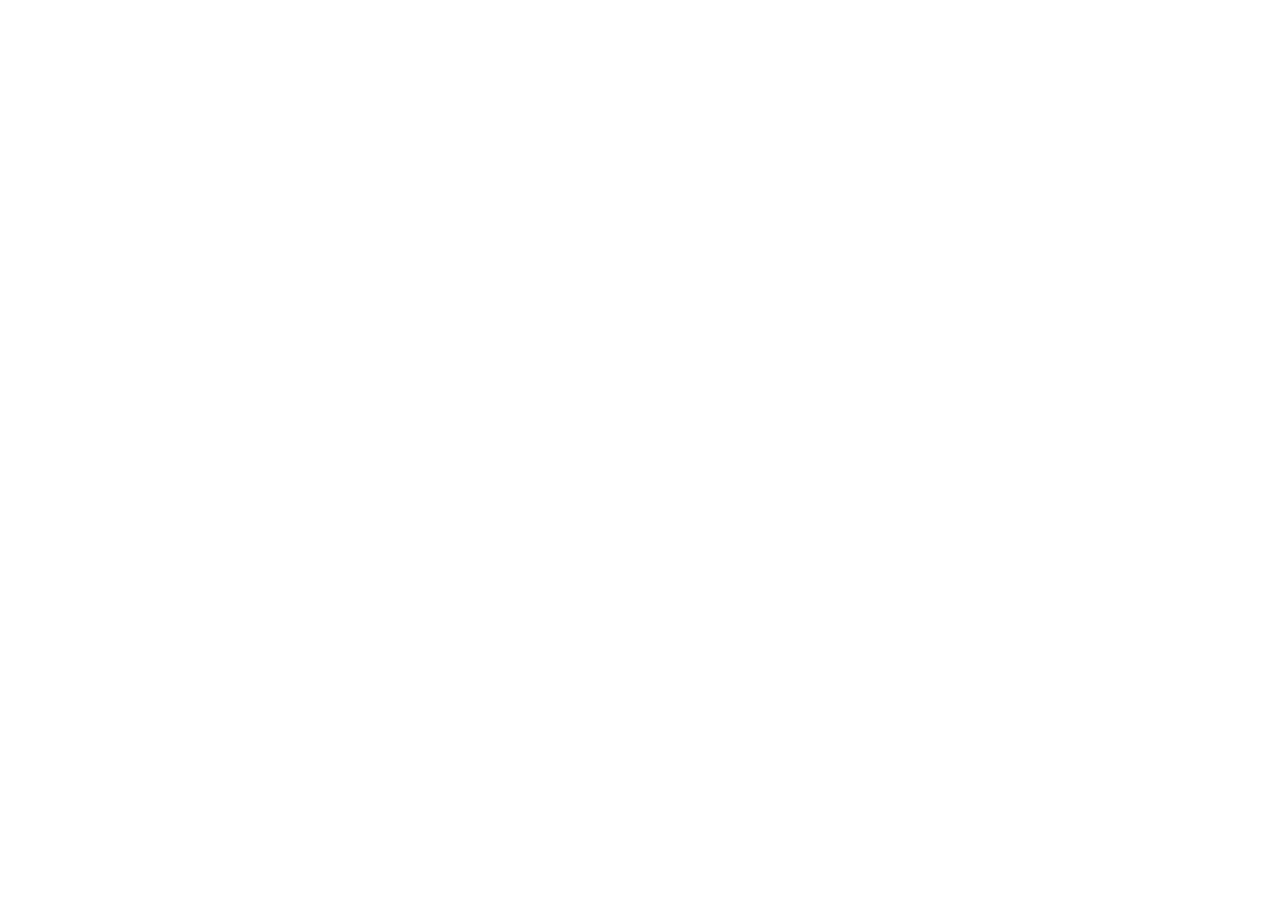
==== index.html @ 61d3b876 "Initial commit" ====
<!DOCTYPE html>
<html lang="en">
<head>
    <meta charset="UTF-8">
    <meta name="viewport" content="width=device-width, initial-scale=1.0">
    <title>Document</title>
</head>
<body>
    
</body>
</html>
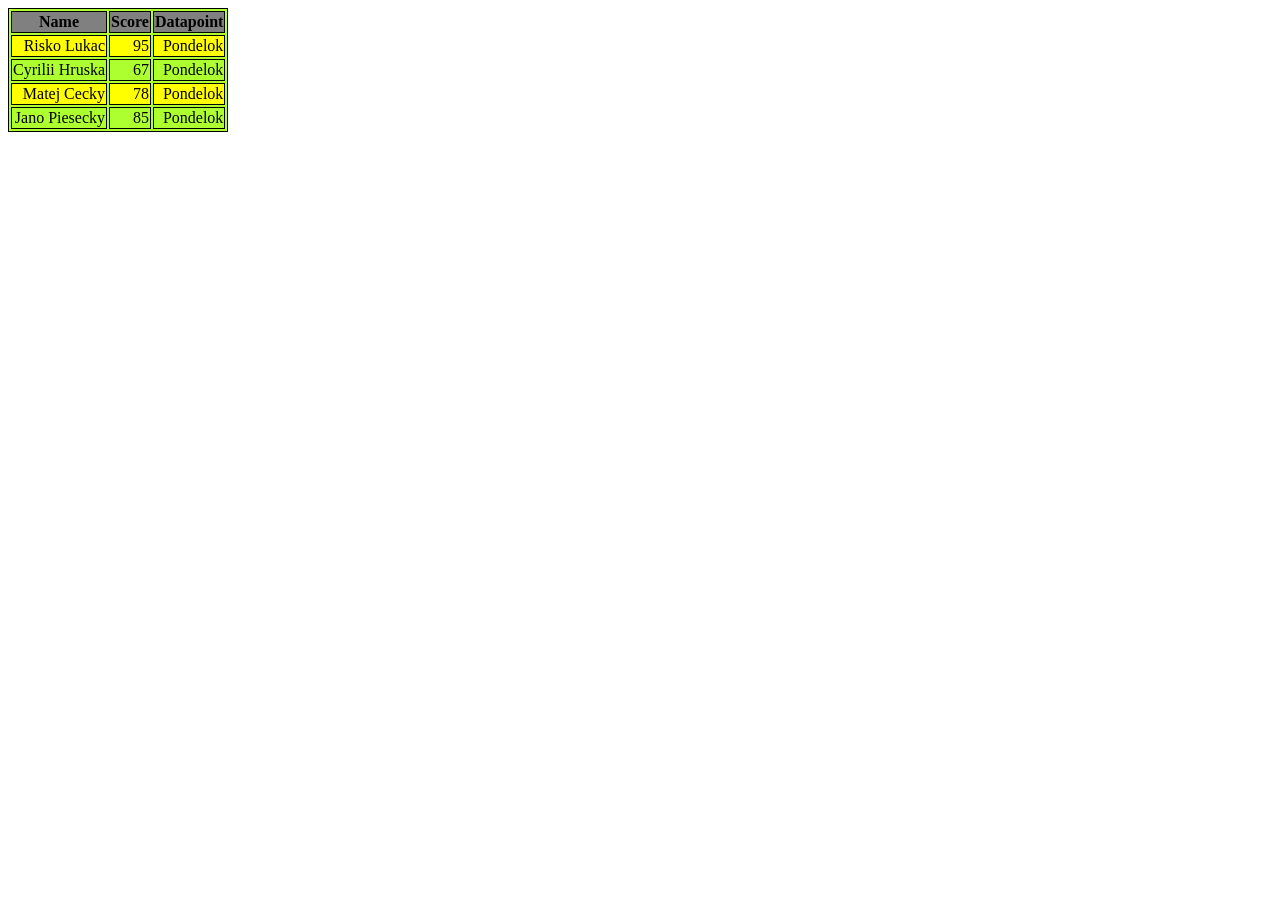
==== commit 0b64f9cd: "17.9.2026" ====
--- a/index.html
+++ b/index.html
@@ -4,8 +4,35 @@
     <meta charset="UTF-8">
     <meta name="viewport" content="width=device-width, initial-scale=1.0">
     <title>Document</title>
+    <link rel="stylesheet" href="style.css">
 </head>
 <body>
-    
+    <table>
+        <tr>
+            <th class="header">Name</th>
+            <th class="header">Score</th>
+            <th class="header2">Datapoint</th>
+        </tr>
+        <tr>
+            <td class="number">Risko Lukac</td>
+            <td class="number">95</td>
+            <td class="number">Pondelok</td>
+        </tr>
+        <tr>
+            <td class="number">Cyrilii Hruska</td>
+            <td class="number">67</td>
+            <td class="number">Pondelok</td>
+        </tr>
+        <tr>
+            <td class="number">Matej Cecky</td>
+            <td class="number">78</td>
+            <td class="number">Pondelok</td>
+        </tr>
+        <tr>
+            <td class="number">Jano Piesecky</td>
+            <td class="number">85</td>
+            <td class="number">Pondelok</td>
+        </tr>
+    </table>
 </body>
 </html>
--- a/style.css
+++ b/style.css
@@ -0,0 +1,17 @@
+.header,.header2{
+    background-color: grey;
+
+}
+.number{
+    text-align: right;
+}
+table, th, td{
+    border: 1px solid;
+    border-inline-color: color;
+}
+table{
+    background-color: greenyellow;
+}
+tr:nth-last-child(even){
+    background-color: yellow;
+}
